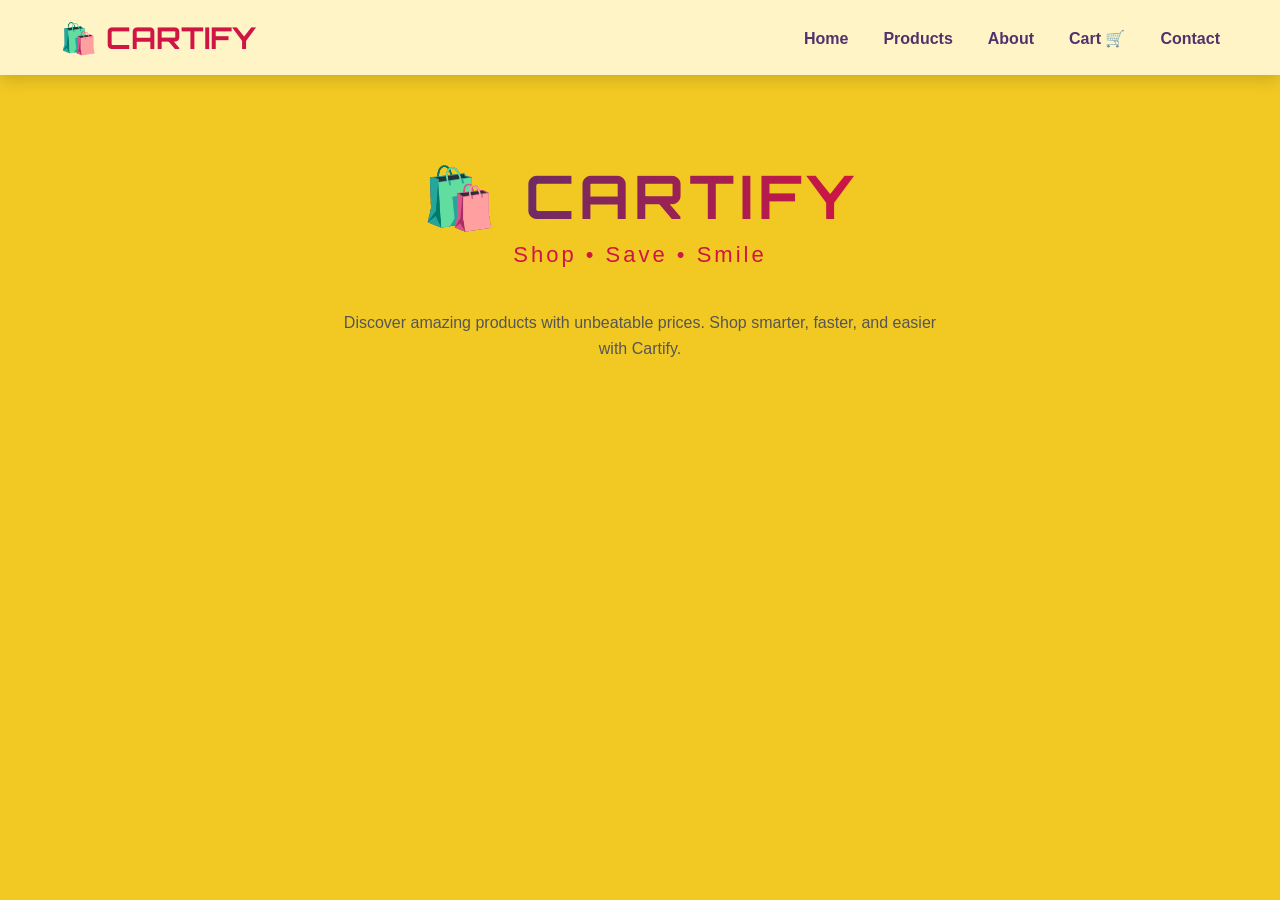
==== index.html @ 9c7405b8 "Contact Page Added" ====
<!DOCTYPE html>
<html lang="en">

<head>
    <meta charset="UTF-8">
    <meta name="viewport" content="width=device-width, initial-scale=1.0">
    <title>🛍️ CARTIFY</title>
    <link rel="stylesheet" href="styles.css">
    <link rel="preconnect" href="https://fonts.googleapis.com">
    <link rel="preconnect" href="https://fonts.gstatic.com" crossorigin>
    <link href="https://fonts.googleapis.com/css2?family=Orbitron:wght@500;700;800&display=swap" rel="stylesheet">
</head>

<body>
    <nav class="navbar">
        <div class="logo">
            🛍️ <span>CARTIFY</span>
        </div>

        <ul class="nav-links">
            <li><a href="#">Home</a></li>
            <li><a href="#">Products</a></li>
            <li><a href="#">About</a></li>
            <li><a href="#">Cart 🛒</a></li>
            <li><a href="contact.html">Contact</a></li>
        </ul>
    </nav>

    <section class="hero">

        <h1 class="hero-title">
            <span class="bag">🛍️</span>
            CARTIFY
        </h1>

        <p class="hero-subtitle">
            Shop • Save • Smile
        </p>

        <p class="hero-text">
            Discover amazing products with unbeatable prices.
            Shop smarter, faster, and easier with Cartify.
        </p>
    </section>
    <div id="main-div">
        <div id="pro-card">
        </div>
    </div>
    <script src="script.js"></script>
</body>

</html>
---- styles.css ----
body {
    font-family: "Orbitron", sans-serif;
    background-color: #F2C923;
    margin: 0;
    padding: 0;
    margin-bottom: 50px;
}
.navbar{
    position: sticky;
    top: 0;
    width: 100%;
    height: 75px;
    background: #FFF4C6;
    display: flex;
    justify-content: space-between;
    align-items: center;
    padding: 0 60px;
    box-sizing: border-box;
    box-shadow: 0 5px 15px rgba(0,0,0,.15);
    z-index: 1000;
}

.logo{
    font-family: "Orbitron", sans-serif;
    font-size: 30px;
    font-weight: 700;
    color: #51326D;
    cursor: pointer;
}

.logo span{
    color: #CF1543;
}

.nav-links{
    display: flex;
    list-style: none;
    gap: 35px;
}

.nav-links a{
    text-decoration: none;
    font-family: "Poppins", sans-serif;
    color: #51326D;
    font-size: 16px;
    font-weight: 600;
    transition: .3s;
    position: relative;
}

.nav-links a:hover{
    color: #CF1543;
}

.nav-links a::after{
    content: "";
    position: absolute;
    left: 0;
    bottom: -5px;
    width: 0%;
    height: 2px;
    background: #CF1543;
    transition: .3s;
}

.nav-links a:hover::after{
    width: 100%;
}
.hero{
    height: 45vh;
    display:flex;
    flex-direction:column;
    justify-content:center;
    align-items:center;
    text-align:center;
    animation: fadeUp 1s ease;
}

.hero-title{
    font-family:"Orbitron",sans-serif;
    font-size:60px;
    color:#51326D;
    letter-spacing:5px;
    margin:0;

    background:linear-gradient(
        90deg,
        #51326D,
        #CF1543,
        #F2C923,
        #51326D
    );
    background-size:300%;
    -webkit-background-clip:text;
    -webkit-text-fill-color:transparent;
    animation:
        gradientMove 6s linear infinite,
        titlePop 1s ease;
}

.hero-subtitle{
    font-family:"Poppins",sans-serif;
    color:#CF1543;
    font-size:22px;
    margin-top:8px;
    letter-spacing:3px;
    animation:fadeUp 1.5s ease;
}

.hero-text{
    width:600px;
    max-width:90%;
    font-family:"Poppins",sans-serif;
    color:#555;
    line-height:1.6;
    margin:20px 0 35px;
    animation:fadeUp 2s ease;
}
.bag{
    display: inline-block;
    animation: float 2.5s ease-in-out infinite;
    -webkit-text-fill-color: #CF1543;
}
@keyframes fadeUp{
    from{
        opacity:0;
        transform:translateY(50px);
    }

    to{
        opacity:1;
        transform:translateY(0);
    }
}

@keyframes float{
    0%,100%{
        transform:translateY(0);
    }

    50%{
        transform:translateY(-12px);
    }
}

@keyframes pulse{
    0%{
        transform:scale(1);
    }

    50%{
        transform:scale(1.08);
        box-shadow:0 0 25px rgba(207,21,67,.45);
    }

    100%{
        transform:scale(1);
    }
}

@keyframes gradientMove{
    from{
        background-position:0%;
    }

    to{
        background-position:300%;
    }
}

@keyframes titlePop{
    0%{
        transform:scale(.6);
        opacity:0;
    }

    100%{
        transform:scale(1);
        opacity:1;
    }
}
#pro-card {
    display: flex;
    flex-wrap: wrap;
    gap: 40px;
    justify-content: center;
}

.product-card {
    margin-top: 10px;
    width: 250px;
    height: 400px;
    border-radius: 20px;
    background-color: #FFF4C6;
    display: flex;
    flex-direction: column;
    filter: drop-shadow(0 8px 10px rgba(0,0,0,0.8));
    transition: transform 0.3s ease, box-shadow 0.3s ease;
}
.product-card:hover{
    transform: translateY(-10px);
    box-shadow: 0 15px 25px rgba(0,0,0,0.25);
}

.card-upcover {
    width: 100%;
    height: 180px;
    border-radius: 0 20px 0 60px;
    background-size: cover;
    background-position: center;
    background-repeat: no-repeat;
    display: flex;
    justify-content: center;
    align-items: center;
}

.imgBg {
    width: 160px;
    height: 120px;
    background: linear-gradient(180deg, #FFFEFA, rgb(230, 221, 179));
    border-radius: 12px;
    display: flex;
    justify-content: center;
    align-items: center;
}

.imgBg img {
    width: 100px;
    height: 100px;
    object-fit: contain;
}

.product-title {
    font-family: "Orbitron", sans-serif;
    font-size: 16px;
    font-weight: 700;
    color: #51326d;
    margin: 15px 15px 5px;
    text-transform: uppercase;
}

.product-description {
    font-family: "Poppins", sans-serif;
    font-size: 13px;
    color: #8c8c8c;
    margin: 0 15px;
    height: 80px;
    overflow-y: auto;
    overflow-x: hidden;
}

.product-description::-webkit-scrollbar {
    width: 4px;
}

.product-description::-webkit-scrollbar-thumb {
    background: rgba(0, 0, 0, .25);
    border-radius: 50px;
}

.product-description::-webkit-scrollbar-track {
    background: transparent;
}

.price-row {
    display: flex;
    justify-content: space-between;
    align-items: center;
    margin: 15px;
}

.quantity-container {
    display: flex;
    align-items: center;
    justify-content: center;
}

.qty-btn {
    border: none;
    cursor: pointer;
    font-size: 18px;
    background-color: #FFF4C6;
    color: #51326d;
}

.qty-count {
    font-size: 16px;
    font-weight: bold;
    color: #51326d;
}

.product-price {
    margin: 0;
    font-size: 16px;
    font-weight: bold;
}

.product-price {
    font-family: "Poppins", sans-serif;
    font-size: 18px;
    font-weight: 700;
    color: #51326d;
    text-align: right;
    margin: 15px;
}

.add-cart-btn {
    width: 85%;
    height: 25px;
    margin: auto 20px 20px;
    border: none;
    border-radius: 30px;
    background: #cf1543;
    color: white;
    font-size: 12px;
    font-weight: 600;
    cursor: pointer;
    transition: .3s;
}

.add-cart-btn:hover {
    background: #b01039;
    transform: scale(1.03);
}
.animate-plus{
    animation: plusPop .5s ease;
}

.animate-minus{
    animation: minusPop .5s ease;
}

@keyframes plusPop{
    0%{
        color:#51326d;
        transform:scale(1);
    }

    50%{
        color:#2ecc71;
        transform:scale(1.3);
        text-shadow:0 0 10px rgba(46,204,113,.6);
    }

    100%{
        color:#51326d;
        transform:scale(1);
    }
}

@keyframes minusPop{
    0%{
        color:#51326d;
        transform:scale(1);
    }

    50%{
        color:#ff3b30;
        transform:scale(1.3);
        text-shadow:0 0 10px rgba(255,59,48,.6);
    }

    100%{
        color:#51326d;
        transform:scale(1);
    }
}
@media (max-width: 768px){

    .navbar{
        flex-direction: column;
        height: auto;
        padding: 15px 20px;
        gap: 15px;
    }

    .logo{
        font-size: 26px;
    }

    .nav-links{
        display: flex;
        flex-wrap: wrap;
        justify-content: center;
        gap: 18px;
        padding: 0;
        margin: 0;
    }

    .nav-links li{
        list-style: none;
    }

    .nav-links a{
        font-size: 15px;
    }
}
 /* conatact page css */
.contact{
    max-width: 700px;
    margin: 80px auto;
    padding: 30px;
    text-align: center;
}

.contact-title{
    font-family: "Orbitron", sans-serif;
    font-size: 32px;
    color: #51326D;
    margin-bottom: 10px;
}

.contact-subtitle{
    font-family: "Poppins", sans-serif;
    color: #666;
    margin-bottom: 35px;
}

.contact-form{
    display: flex;
    flex-direction: column;
    gap: 18px;
}

.contact-form input,
.contact-form textarea{
    padding: 15px;
    border: none;
    border-radius: 10px;
    font-size: 15px;
    font-family: "Poppins", sans-serif;
    outline: none;
    background: #FFF4C6;
}

.contact-form textarea{
    resize: vertical;
}

.contact-form button{
    background: #CF1543;
    color: white;
    border: none;
    padding: 15px;
    border-radius: 30px;
    font-size: 16px;
    font-weight: 600;
    cursor: pointer;
    transition: .3s;
}

.contact-form button:hover{
    background: #b01039;
    transform: scale(1.03);
}
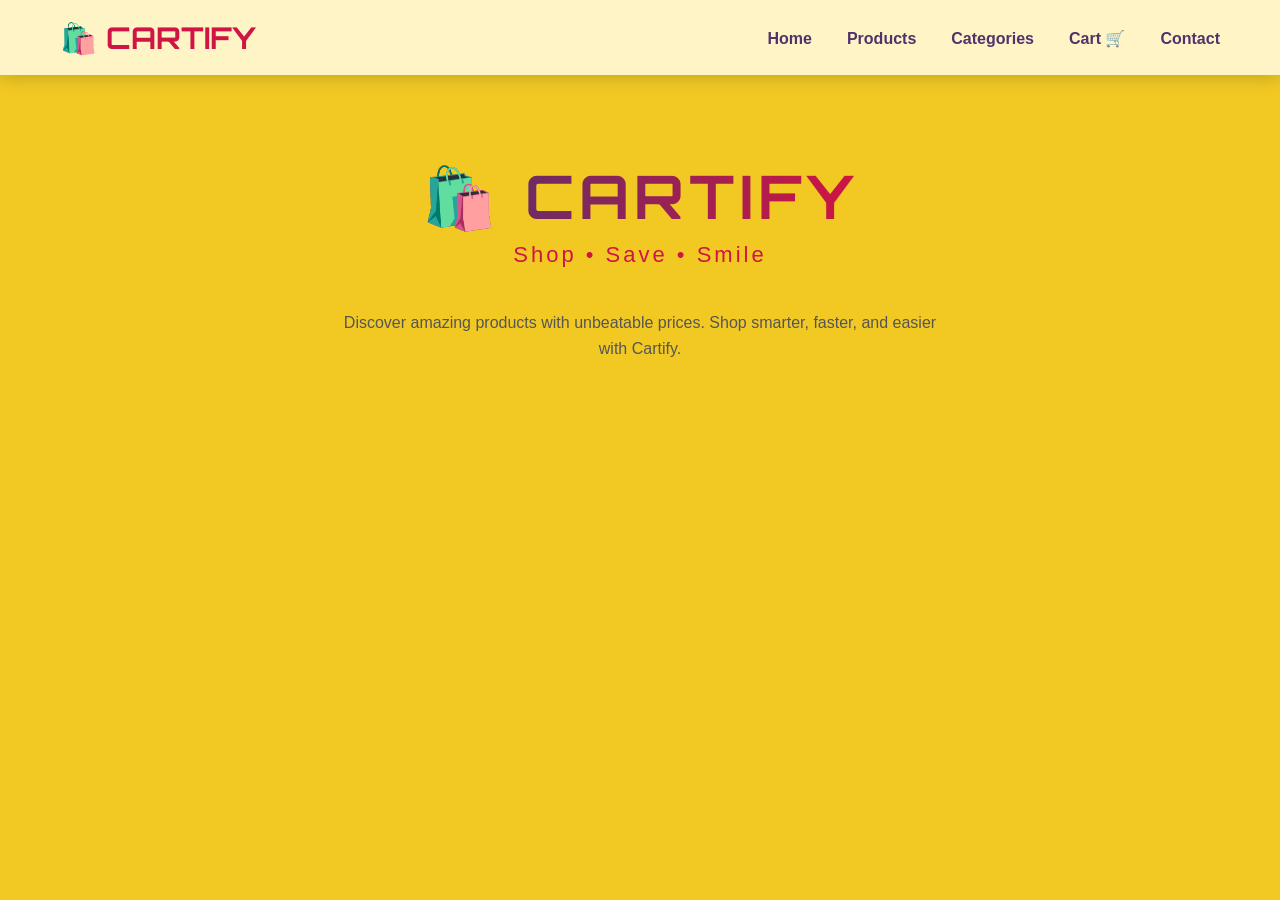
==== commit cb3dd67c: "Merge pull request #7 from arifaslam2002/dev update catgories in html" ====
--- a/index.html
+++ b/index.html
@@ -18,9 +18,9 @@
         </div>
 
         <ul class="nav-links">
-            <li><a href="#">Home</a></li>
+            <li><a href="home.html">Home</a></li>
             <li><a href="#">Products</a></li>
-            <li><a href="#">About</a></li>
+            <li><a href="#">Categories</a></li>
             <li><a href="#">Cart 🛒</a></li>
             <li><a href="contact.html">Contact</a></li>
         </ul>
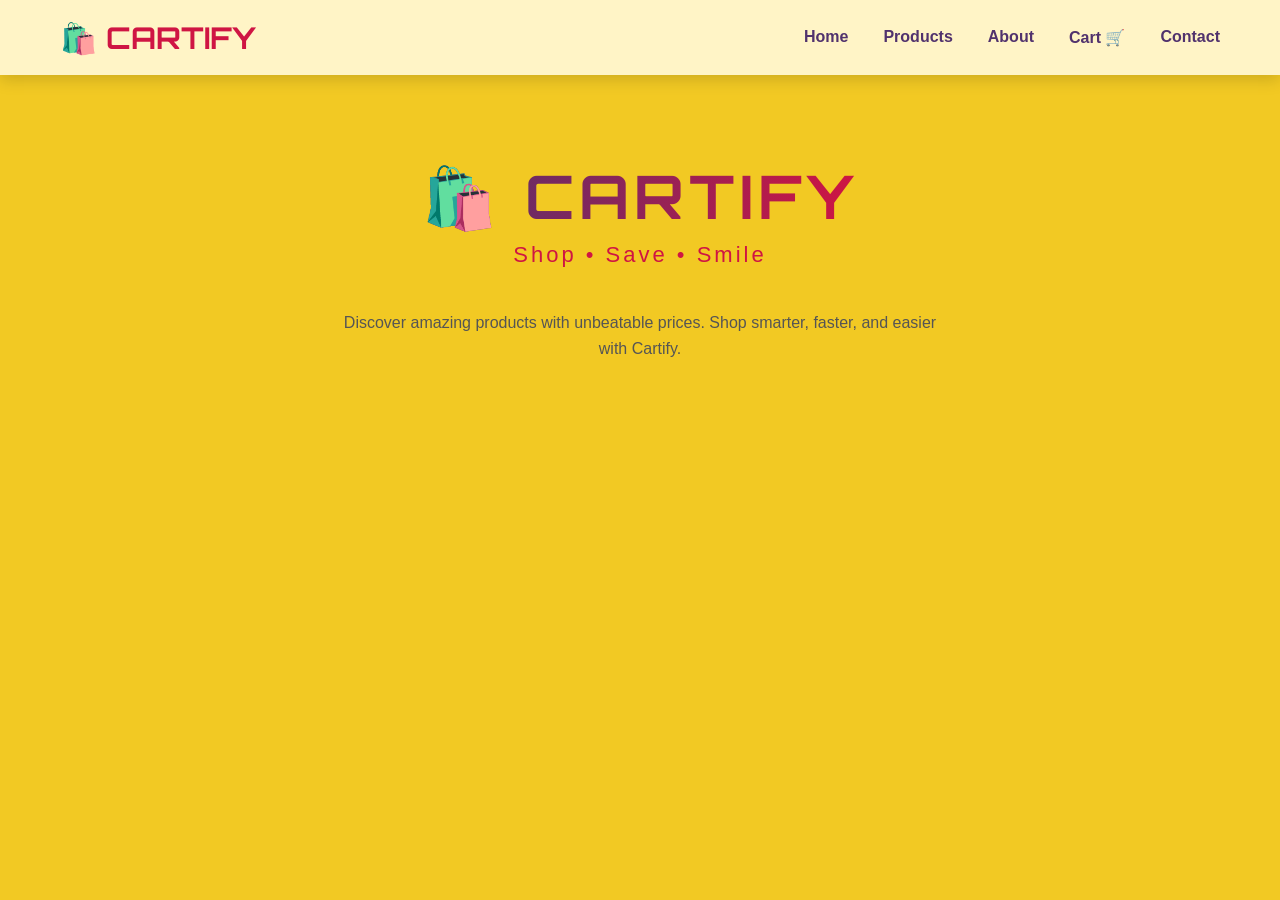
==== commit 84106244: "about added" ====
--- a/index.html
+++ b/index.html
@@ -1,52 +1,52 @@
 <!DOCTYPE html>
 <html lang="en">
-
 <head>
     <meta charset="UTF-8">
     <meta name="viewport" content="width=device-width, initial-scale=1.0">
     <title>🛍️ CARTIFY</title>
     <link rel="stylesheet" href="styles.css">
-    <link rel="preconnect" href="https://fonts.googleapis.com">
-    <link rel="preconnect" href="https://fonts.gstatic.com" crossorigin>
-    <link href="https://fonts.googleapis.com/css2?family=Orbitron:wght@500;700;800&display=swap" rel="stylesheet">
+<link rel="preconnect" href="https://fonts.googleapis.com">
+<link rel="preconnect" href="https://fonts.gstatic.com" crossorigin>
+<link href="https://fonts.googleapis.com/css2?family=Orbitron:wght@500;700;800&display=swap" rel="stylesheet">
 </head>
+<body>
+<nav class="navbar">
+    <div class="logo">
+        🛍️ <span>CARTIFY</span>
+    </div>
 
-<body>
-    <nav class="navbar">
-        <div class="logo">
-            🛍️ <span>CARTIFY</span>
-        </div>
+    <ul class="nav-links">
+        <li><a href="#">Home</a></li>
+        <li><a href="#">Products</a></li>
+        <li><a href="about.html">About</a></li>
+        <li><a href="#">Cart 🛒</a></li>
+        <li><a href="#">Contact</a></li>
+    </ul>
+</nav>
 
-        <ul class="nav-links">
-            <li><a href="home.html">Home</a></li>
-            <li><a href="#">Products</a></li>
-            <li><a href="#">Categories</a></li>
-            <li><a href="#">Cart 🛒</a></li>
-            <li><a href="contact.html">Contact</a></li>
-        </ul>
-    </nav>
+<section class="hero">
 
-    <section class="hero">
+    <h1 class="hero-title">
+        <span class="bag">🛍️</span>
+        CARTIFY
+    </h1>
 
-        <h1 class="hero-title">
-            <span class="bag">🛍️</span>
-            CARTIFY
-        </h1>
+    <p class="hero-subtitle">
+        Shop • Save • Smile
+    </p>
 
-        <p class="hero-subtitle">
-            Shop • Save • Smile
-        </p>
-
-        <p class="hero-text">
-            Discover amazing products with unbeatable prices.
-            Shop smarter, faster, and easier with Cartify.
-        </p>
-    </section>
+    <p class="hero-text">
+        Discover amazing products with unbeatable prices.
+        Shop smarter, faster, and easier with Cartify.
+    </p>
+</section>
     <div id="main-div">
         <div id="pro-card">
         </div>
+
     </div>
+
+
     <script src="script.js"></script>
 </body>
-
 </html>
--- a/styles.css
+++ b/styles.css
@@ -90,9 +90,11 @@
         #F2C923,
         #51326D
     );
+
     background-size:300%;
     -webkit-background-clip:text;
     -webkit-text-fill-color:transparent;
+
     animation:
         gradientMove 6s linear infinite,
         titlePop 1s ease;
@@ -205,7 +207,6 @@
 .card-upcover {
     width: 100%;
     height: 180px;
-    border-radius: 0 20px 0 60px;
     background-size: cover;
     background-position: center;
     background-repeat: no-repeat;
@@ -395,61 +396,137 @@
         font-size: 15px;
     }
 }
- /* conatact page css */
-.contact{
-    max-width: 700px;
-    margin: 80px auto;
+
+#about{
+    background-color: #F2C923;
+    padding: 50px;
+    margin-top: 20px;
+     animation:fadeUp 3s ease;
+}
+.card {
+  display: flex;
+ flex-wrap: wrap;
+  gap: 30px;
+   justify-content: center;
+     margin: 60px;
+  border-radius: 40px;
+   text-align: center;
+}
+ul{
+  list-style: none;
+  font-family: "Poppins", sans-serif;
+ 
+}
+.head{
+      background:linear-gradient(
+        90deg,
+        #8756b2,
+        #d14e6d,
+        #987e14,
+        #8246b6
+    );
+
+    background-size:300%;
+    -webkit-background-clip:text;
+    -webkit-text-fill-color:transparent;
+      animation:
+        gradientMove 5s linear infinite,
+        titlePop 2s ease
+}
+h2{
+ font-family: "Orbitron", sans-serif;
+ color: #51326D;
+
+}
+.about-text{
+    font-family: "Orbitron", sans-serif;
+}
+.cards{
+   width: 290px;
+   box-shadow: 0px 1px 5px rgb(65, 62, 62);
+   padding: 20px;
+   border-radius: 20px 0px;
+   border: none;
+   transition: .4s ease;
+
+}
+.mission{
+    text-align: center;
+    margin: 30px;
+}
+.thanks{
+    text-align: center;
+    margin: 30px;
+    padding: 20px;
+        background:linear-gradient(
+        90deg,
+        #8756b2,
+        #c33a5a,
+        #b3951d,
+        #b595d1
+    );
+
+    background-size:300%;
+    -webkit-background-clip:text;
+    -webkit-text-fill-color:transparent;
+      animation:
+        gradientMove 8s linear infinite,
+        titlePop 2s ease
+}
+.cards:hover{
+    box-shadow: 0px 5px 6px black;
+    transform:scale(1.05);
+  color: #51326D;
+}
+.list:hover{
+    color: #51326d;
+}
+.cards p{
+    font-family:  "Poppins", sans-serif;
+}
+.list{
+     font-family: "Poppins", sans-serif;
+      padding: 20px;
+}
+.img{
+    justify-content: center;
+    display: flex;
+    text-align: center;
+    transition: .4s all;
+    gap: 50px;
+}
+img{
+    border-radius: 20px;
+    transition: .3s ease;
+    box-shadow: 0px 3px 10px;
+    
+}
+img:hover{
+   transform: translateY(-20px);
+   
+}
+.cards p{
+    text-align: justify;
+}
+.about-features{
+    display: flex;
+    justify-content:space-around;
+    flex-wrap: wrap;
+    gap: 20px;
+    align-items: center;
     padding: 30px;
-    text-align: center;
-}
-
-.contact-title{
-    font-family: "Orbitron", sans-serif;
-    font-size: 32px;
+    font-family: Arial, Helvetica, sans-serif;
+}
+.feature{
+    padding: 10px;
+    background: linear-gradient(transparent, rgba(244, 153, 26, 0.249), rgba(168, 132, 2, 0));
+   border-radius: 0px 20px;
+  transition: .4s ease all;
+}
+.feature h3{
+    color: #8246b6;
+}
+.feature:hover{
     color: #51326D;
-    margin-bottom: 10px;
-}
-
-.contact-subtitle{
-    font-family: "Poppins", sans-serif;
-    color: #666;
-    margin-bottom: 35px;
-}
-
-.contact-form{
-    display: flex;
-    flex-direction: column;
-    gap: 18px;
-}
-
-.contact-form input,
-.contact-form textarea{
-    padding: 15px;
-    border: none;
-    border-radius: 10px;
-    font-size: 15px;
-    font-family: "Poppins", sans-serif;
-    outline: none;
-    background: #FFF4C6;
-}
-
-.contact-form textarea{
-    resize: vertical;
-}
-
-.contact-form button{
-    background: #CF1543;
-    color: white;
-    border: none;
-    padding: 15px;
-    border-radius: 30px;
-    font-size: 16px;
-    font-weight: 600;
-    cursor: pointer;
-    transition: .3s;
-}
-
-.contact-form button:hover{
-    background: #b01039;
-    transform: scale(1.03);
+    transform: translateX(20px);
 }
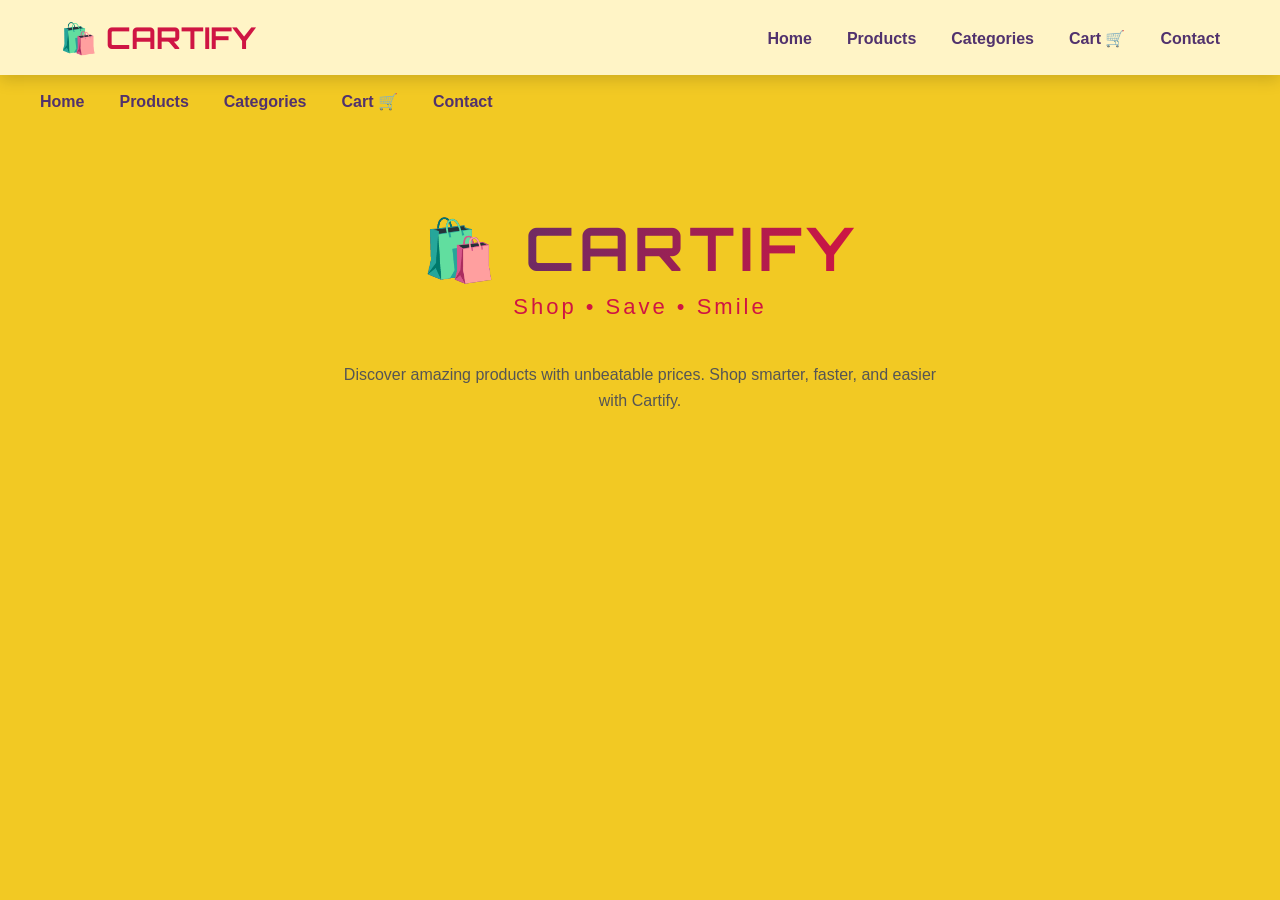
==== commit 61eca9d4: "Merge pull request #8 from Ardra66/dev Added Cartify home page" ====
--- a/index.html
+++ b/index.html
@@ -1,24 +1,35 @@
 <!DOCTYPE html>
 <html lang="en">
+
 <head>
     <meta charset="UTF-8">
     <meta name="viewport" content="width=device-width, initial-scale=1.0">
     <title>🛍️ CARTIFY</title>
     <link rel="stylesheet" href="styles.css">
-<link rel="preconnect" href="https://fonts.googleapis.com">
-<link rel="preconnect" href="https://fonts.gstatic.com" crossorigin>
-<link href="https://fonts.googleapis.com/css2?family=Orbitron:wght@500;700;800&display=swap" rel="stylesheet">
+    <link rel="preconnect" href="https://fonts.googleapis.com">
+    <link rel="preconnect" href="https://fonts.gstatic.com" crossorigin>
+    <link href="https://fonts.googleapis.com/css2?family=Orbitron:wght@500;700;800&display=swap" rel="stylesheet">
 </head>
+
 <body>
-<nav class="navbar">
-    <div class="logo">
-        🛍️ <span>CARTIFY</span>
-    </div>
+    <nav class="navbar">
+        <div class="logo">
+            🛍️ <span>CARTIFY</span>
+        </div>
+
+        <ul class="nav-links">
+            <li><a href="home.html">Home</a></li>
+            <li><a href="#">Products</a></li>
+            <li><a href="#">Categories</a></li>
+            <li><a href="#">Cart 🛒</a></li>
+            <li><a href="contact.html">Contact</a></li>
+        </ul>
+    </nav>
 
     <ul class="nav-links">
-        <li><a href="#">Home</a></li>
+        <li><a href="home.html">Home</a></li>
         <li><a href="#">Products</a></li>
-        <li><a href="about.html">About</a></li>
+        <li><a href="#">Categories</a></li>
         <li><a href="#">Cart 🛒</a></li>
         <li><a href="#">Contact</a></li>
     </ul>
@@ -43,10 +54,8 @@
     <div id="main-div">
         <div id="pro-card">
         </div>
-
     </div>
-
-
     <script src="script.js"></script>
 </body>
+
 </html>
--- a/styles.css
+++ b/styles.css
@@ -90,11 +90,9 @@
         #F2C923,
         #51326D
     );
-
     background-size:300%;
     -webkit-background-clip:text;
     -webkit-text-fill-color:transparent;
-
     animation:
         gradientMove 6s linear infinite,
         titlePop 1s ease;
@@ -207,6 +205,7 @@
 .card-upcover {
     width: 100%;
     height: 180px;
+    border-radius: 0 20px 0 60px;
     background-size: cover;
     background-position: center;
     background-repeat: no-repeat;
@@ -397,136 +396,510 @@
     }
 }
 
-#about{
-    background-color: #F2C923;
-    padding: 50px;
-    margin-top: 20px;
-     animation:fadeUp 3s ease;
-}
-.card {
-  display: flex;
- flex-wrap: wrap;
-  gap: 30px;
-   justify-content: center;
-     margin: 60px;
-  border-radius: 40px;
-   text-align: center;
-}
-ul{
-  list-style: none;
-  font-family: "Poppins", sans-serif;
- 
-}
-.head{
-      background:linear-gradient(
-        90deg,
-        #8756b2,
-        #d14e6d,
-        #987e14,
-        #8246b6
-    );
-
+
+
+
+.home-hero{
+    min-height:85vh;
+    display:flex;
+    justify-content:space-between;
+    align-items:center;
+    padding:60px 8%;
+    background:linear-gradient(135deg,#F2C923,#FFF4C6);
+    gap:50px;
+}
+
+.hero-content{
+    flex:1;
+}
+
+.hero-image{
+    flex:1;
+    display:flex;
+    justify-content:center;
+}
+
+.hero-image img{
+    width:100%;
+    max-width:500px;
+    animation:float 3s ease-in-out infinite;
+}
+
+@keyframes float{
+    0%,100%{
+        transform:translateY(0);
+    }
+
+    50%{
+        transform:translateY(-15px);
+    }
+}
+
+@media(max-width:768px){
+
+.home-hero{
+    flex-direction:column;
+    text-align:center;
+}
+
+.hero-image img{
+    max-width:300px;
+}
+
+}
+
+
+
+.home-hero{
+    min-height:85vh;
+    display:flex;
+    justify-content:center;
+    align-items:center;
+    text-align:center;
+    padding:60px 20px;
+    background:linear-gradient(135deg,#F2C923,#FFF4C6);
+}
+
+.hero-content{
+    max-width:800px;
+}
+
+.hero-content h1{
+    font-family:"Orbitron",sans-serif;
+    font-size:65px;
+    color:#51326D;
+    margin-bottom:20px;
+    line-height:1.2;
+}
+
+.hero-content h1 span{
+    color:#CF1543;
+}
+
+.hero-content p{
+    font-family:"Poppins",sans-serif;
+    font-size:20px;
+    color:#555;
+    max-width:650px;
+    margin:auto;
+    line-height:1.7;
+}
+
+.hero-buttons{
+    margin-top:40px;
+    display:flex;
+    justify-content:center;
+    gap:20px;
+    flex-wrap:wrap;
+}
+
+.shop-btn,
+.learn-btn,
+.offer-btn{
+    text-decoration:none;
+    padding:15px 35px;
+    border-radius:40px;
+    font-family:"Poppins",sans-serif;
+    font-weight:600;
+    transition:.3s;
+}
+
+.shop-btn{
+    background:#CF1543;
+    color:white;
+}
+
+.shop-btn:hover{
+    background:#b0123a;
+    transform:translateY(-5px);
+}
+
+.learn-btn{
+    border:2px solid #51326D;
+    color:#51326D;
+}
+
+.learn-btn:hover{
+    background:#51326D;
+    color:white;
+}
+
+
+.home-categories{
+    padding:80px 8%;
+}
+
+.home-categories h2{
+    text-align:center;
+    font-size:40px;
+    color:#51326D;
+    margin-bottom:50px;
+}
+
+.category-container{
+    display:grid;
+    grid-template-columns:repeat(auto-fit,minmax(180px,1fr));
+    gap:30px;
+}
+
+.category-card{
+    background:#FFF4C6;
+    padding:40px 20px;
+    border-radius:20px;
+    text-align:center;
+    font-size:45px;
+    transition:.3s;
+    box-shadow:0 10px 20px rgba(0,0,0,.15);
+}
+
+.category-card h3{
+    margin-top:20px;
+    color:#51326D;
+    font-size:18px;
+}
+
+.category-card:hover{
+    transform:translateY(-10px);
+}
+
+
+
+.why-cartify{
+    padding:80px 8%;
+    background:#FFF4C6;
+}
+
+.why-cartify h2{
+    text-align:center;
+    color:#51326D;
+    font-size:40px;
+    margin-bottom:50px;
+}
+
+.why-container{
+    display:grid;
+    grid-template-columns:repeat(auto-fit,minmax(220px,1fr));
+    gap:30px;
+}
+
+.why-card{
+    background:white;
+    padding:30px;
+    border-radius:20px;
+    text-align:center;
+    transition:.3s;
+}
+
+.why-card:hover{
+    transform:translateY(-10px);
+}
+
+.why-card h3{
+    color:#CF1543;
+    margin:20px 0 10px;
+}
+
+.why-card p{
+    color:#666;
+}
+
+
+
+.offer-banner{
+    padding:90px 20px;
+    text-align:center;
+    background:linear-gradient(135deg,#CF1543,#51326D);
+    color:white;
+}
+
+.offer-banner h1{
+    font-size:55px;
+    margin:0;
+}
+
+.offer-banner h2{
+    color:#F2C923;
+    margin:15px 0;
+}
+
+.offer-banner p{
+    margin-bottom:30px;
+}
+
+.offer-btn{
+    background:#F2C923;
+    color:#51326D;
+}
+
+.offer-btn:hover{
+    background:#ffe77a;
+}
+
+
+
+.features{
+    padding:80px 8%;
+}
+
+.features h2{
+    text-align:center;
+    color:#51326D;
+    margin-bottom:50px;
+    font-size:40px;
+}
+
+.feature-grid{
+    display:grid;
+    grid-template-columns:repeat(auto-fit,minmax(220px,1fr));
+    gap:30px;
+}
+
+.feature-card{
+    background:#FFF4C6;
+    padding:35px;
+    border-radius:20px;
+    text-align:center;
+    font-size:45px;
+    transition:.3s;
+}
+
+.feature-card:hover{
+    transform:scale(1.05);
+}
+
+.feature-card h3{
+    font-size:18px;
+    color:#51326D;
+    margin-top:20px;
+}
+
+
+.reviews{
+    background:#FFF4C6;
+    padding:80px 8%;
+}
+
+.reviews h2{
+    text-align:center;
+    color:#51326D;
+    margin-bottom:50px;
+    font-size:40px;
+}
+
+.review-container{
+    display:grid;
+    grid-template-columns:repeat(auto-fit,minmax(260px,1fr));
+    gap:30px;
+}
+
+.review-card{
+    background:white;
+    padding:30px;
+    border-radius:20px;
+    text-align:center;
+    box-shadow:0 10px 20px rgba(0,0,0,.15);
+    transition:.3s;
+}
+
+.review-card:hover{
+    transform:translateY(-10px);
+}
+
+.review-card p{
+    color:#666;
+    margin:20px 0;
+}
+
+.review-card h4{
+    color:#CF1543;
+}
+
+
+
+.newsletter{
+    padding:80px 20px;
+    text-align:center;
+}
+
+.newsletter h2{
+    color:#51326D;
+    font-size:40px;
+}
+
+.newsletter p{
+    color:#666;
+    margin-bottom:30px;
+}
+
+.newsletter input{
+    width:320px;
+    max-width:90%;
+    padding:15px;
+    border:none;
+    border-radius:30px;
+    outline:none;
+    font-size:16px;
+}
+
+.newsletter button{
+    margin-top:20px;
+    padding:14px 35px;
+    border:none;
+    border-radius:30px;
+    background:#CF1543;
+    color:white;
+    cursor:pointer;
+    transition:.3s;
+}
+
+.newsletter button:hover{
+    background:#b0123a;
+}
+
+
+.footer{
+    background:#51326D;
+    color:white;
+    text-align:center;
+    padding:40px 20px;
+}
+
+.footer h2{
+    color:#F2C923;
+    margin-bottom:15px;
+}
+
+.footer p{
+    margin:8px 0;
+}
+
+
+@media(max-width:768px){
+
+.hero-content h1{
+    font-size:42px;
+}
+
+.hero-content p{
+    font-size:17px;
+}
+
+.hero-buttons{
+    flex-direction:column;
+    align-items:center;
+}
+
+.offer-banner h1{
+    font-size:38px;
+}
+
+.offer-banner h2{
+    font-size:28px;
+}
+
+.home-categories h2,
+.why-cartify h2,
+.features h2,
+.reviews h2,
+.newsletter h2{
+    font-size:30px;
+}
+
+}
+
+.hero-heading span{
+    display:block;
+    font-family:"Orbitron",sans-serif;
+    font-size:72px;
+    font-weight:800;
+    background:linear-gradient(90deg,#51326D,#CF1543,#51326D);
     background-size:300%;
     -webkit-background-clip:text;
     -webkit-text-fill-color:transparent;
-      animation:
-        gradientMove 5s linear infinite,
-        titlePop 2s ease
-}
-h2{
- font-family: "Orbitron", sans-serif;
- color: #51326D;
-
-}
-.about-text{
+    animation:
+        textReveal 1s ease forwards,
+        gradientMove 5s linear infinite;
+}
+
+.line2{
+    animation:
+        textReveal 1s ease .5s forwards,
+        gradientMove 5s linear infinite;
+}
+
+@keyframes textReveal{
+    from{
+        opacity:0;
+        transform:translateY(60px) scale(.9);
+    }
+    to{
+        opacity:1;
+        transform:translateY(0) scale(1);
+    }
+}
+
+@keyframes gradientMove{
+    from{
+        background-position:0%;
+    }
+    to{
+        background-position:300%;
+    }
+ /* conatact page css */
+.contact{
+    max-width: 700px;
+    margin: 80px auto;
+    padding: 30px;
+    text-align: center;
+}
+
+.contact-title{
     font-family: "Orbitron", sans-serif;
-}
-.cards{
-   width: 290px;
-   box-shadow: 0px 1px 5px rgb(65, 62, 62);
-   padding: 20px;
-   border-radius: 20px 0px;
-   border: none;
-   transition: .4s ease;
-
-}
-.mission{
-    text-align: center;
-    margin: 30px;
-}
-.thanks{
-    text-align: center;
-    margin: 30px;
-    padding: 20px;
-        background:linear-gradient(
-        90deg,
-        #8756b2,
-        #c33a5a,
-        #b3951d,
-        #b595d1
-    );
-
-    background-size:300%;
-    -webkit-background-clip:text;
-    -webkit-text-fill-color:transparent;
-      animation:
-        gradientMove 8s linear infinite,
-        titlePop 2s ease
-}
-.cards:hover{
-    box-shadow: 0px 5px 6px black;
-    transform:scale(1.05);
-  color: #51326D;
-}
-.list:hover{
-    color: #51326d;
-}
-.cards p{
-    font-family:  "Poppins", sans-serif;
-}
-.list{
-     font-family: "Poppins", sans-serif;
-      padding: 20px;
-}
-.img{
-    justify-content: center;
+    font-size: 32px;
+    color: #51326D;
+    margin-bottom: 10px;
+}
+
+.contact-subtitle{
+    font-family: "Poppins", sans-serif;
+    color: #666;
+    margin-bottom: 35px;
+}
+
+.contact-form{
     display: flex;
-    text-align: center;
-    transition: .4s all;
-    gap: 50px;
-}
-img{
-    border-radius: 20px;
-    transition: .3s ease;
-    box-shadow: 0px 3px 10px;
-    
-}
-img:hover{
-   transform: translateY(-20px);
-   
-}
-.cards p{
-    text-align: justify;
-}
-.about-features{
-    display: flex;
-    justify-content:space-around;
-    flex-wrap: wrap;
-    gap: 20px;
-    align-items: center;
-    padding: 30px;
-    font-family: Arial, Helvetica, sans-serif;
-}
-.feature{
-    padding: 10px;
-    background: linear-gradient(transparent, rgba(244, 153, 26, 0.249), rgba(168, 132, 2, 0));
-   border-radius: 0px 20px;
-  transition: .4s ease all;
-}
-.feature h3{
-    color: #8246b6;
-}
-.feature:hover{
-    color: #51326D;
-    transform: translateX(20px);
+    flex-direction: column;
+    gap: 18px;
+}
+
+.contact-form input,
+.contact-form textarea{
+    padding: 15px;
+    border: none;
+    border-radius: 10px;
+    font-size: 15px;
+    font-family: "Poppins", sans-serif;
+    outline: none;
+    background: #FFF4C6;
+}
+
+.contact-form textarea{
+    resize: vertical;
+}
+
+.contact-form button{
+    background: #CF1543;
+    color: white;
+    border: none;
+    padding: 15px;
+    border-radius: 30px;
+    font-size: 16px;
+    font-weight: 600;
+    cursor: pointer;
+    transition: .3s;
+}
+
+.contact-form button:hover{
+    background: #b01039;
+    transform: scale(1.03);
 }
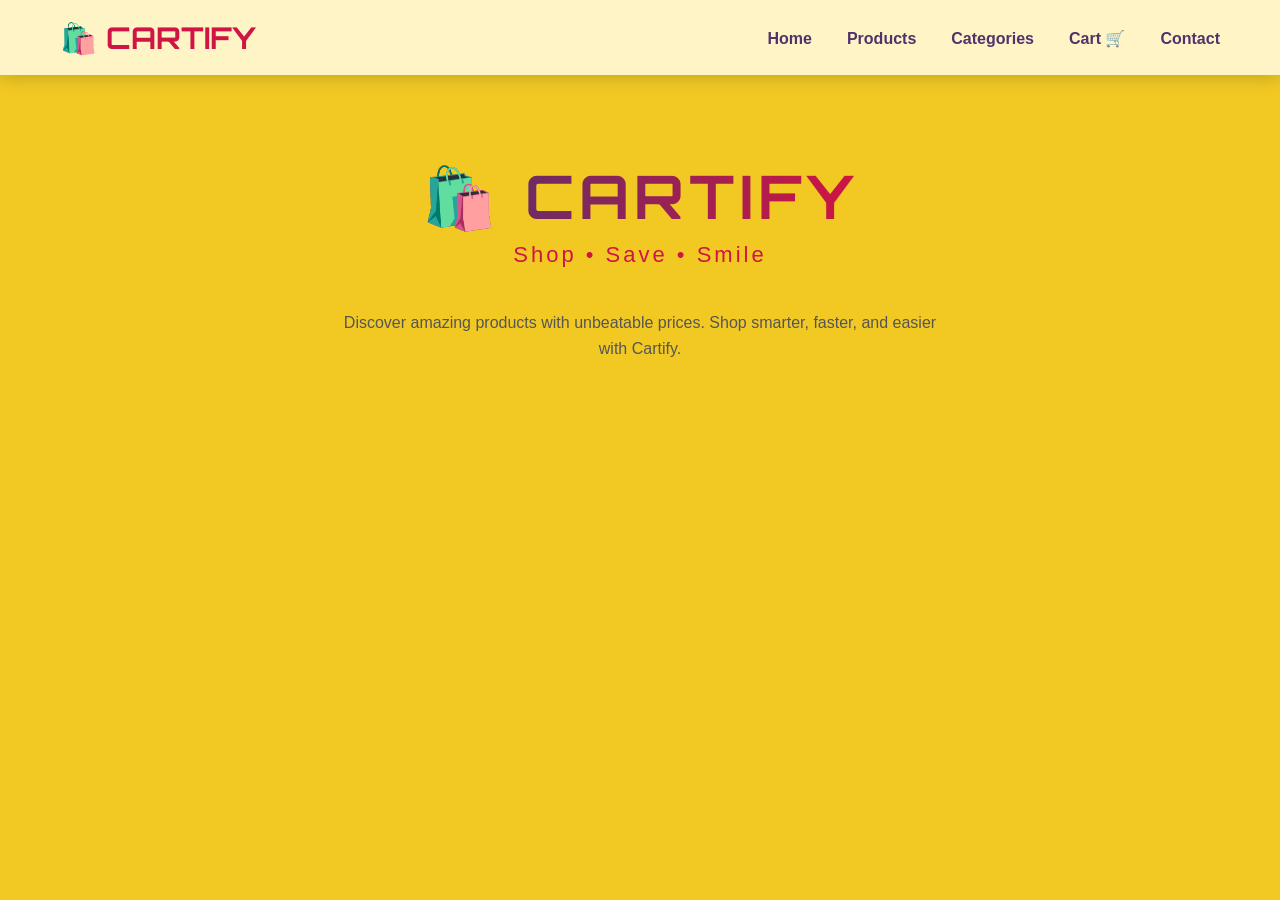
==== commit ee1b7ae2: "Merge pull request #9 from arifaslam2002/main modification" ====
--- a/index.html
+++ b/index.html
@@ -25,14 +25,6 @@
             <li><a href="contact.html">Contact</a></li>
         </ul>
     </nav>
-
-    <ul class="nav-links">
-        <li><a href="home.html">Home</a></li>
-        <li><a href="#">Products</a></li>
-        <li><a href="#">Categories</a></li>
-        <li><a href="#">Cart 🛒</a></li>
-        <li><a href="#">Contact</a></li>
-    </ul>
 </nav>
 
 <section class="hero">
@@ -58,4 +50,4 @@
     <script src="script.js"></script>
 </body>
 
-</html>+</html>
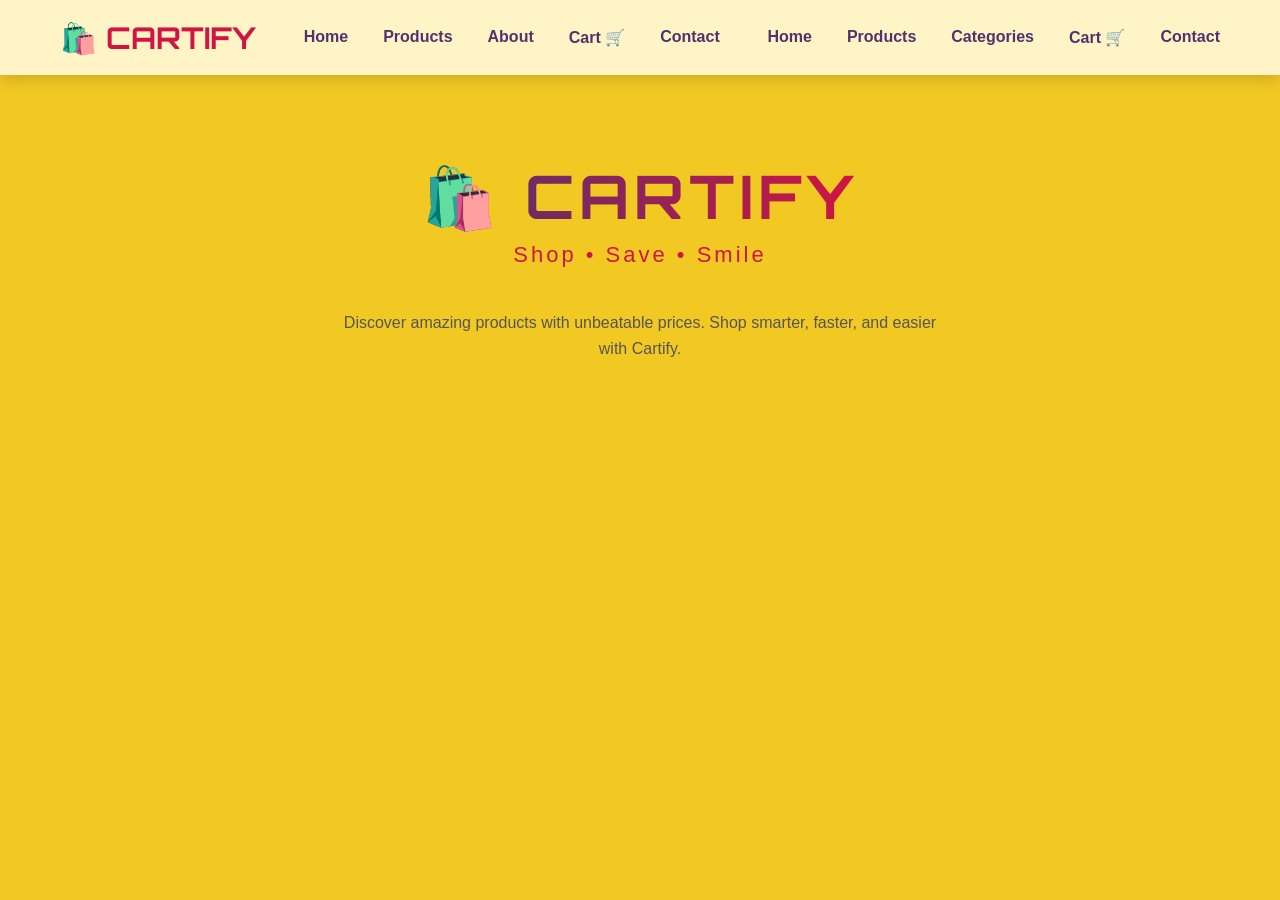
==== commit 0dd6c9a0: "Merge pull request #10 from pranavpdevelops/dev about added" ====
--- a/index.html
+++ b/index.html
@@ -17,6 +17,13 @@
             🛍️ <span>CARTIFY</span>
         </div>
 
+    <ul class="nav-links">
+        <li><a href="#">Home</a></li>
+        <li><a href="#">Products</a></li>
+        <li><a href="about.html">About</a></li>
+        <li><a href="#">Cart 🛒</a></li>
+        <li><a href="#">Contact</a></li>
+    </ul>
         <ul class="nav-links">
             <li><a href="home.html">Home</a></li>
             <li><a href="#">Products</a></li>
@@ -46,7 +53,10 @@
     <div id="main-div">
         <div id="pro-card">
         </div>
+
     </div>
+
+
     <script src="script.js"></script>
 </body>
 
--- a/styles.css
+++ b/styles.css
@@ -396,6 +396,138 @@
     }
 }
 
+#about{
+    background-color: #F2C923;
+    padding: 50px;
+    margin-top: 20px;
+     animation:fadeUp 3s ease;
+}
+.card {
+  display: flex;
+ flex-wrap: wrap;
+  gap: 30px;
+   justify-content: center;
+     margin: 60px;
+  border-radius: 40px;
+   text-align: center;
+}
+ul{
+  list-style: none;
+  font-family: "Poppins", sans-serif;
+ 
+}
+.head{
+      background:linear-gradient(
+        90deg,
+        #8756b2,
+        #d14e6d,
+        #987e14,
+        #8246b6
+    );
+
+    background-size:300%;
+    -webkit-background-clip:text;
+    -webkit-text-fill-color:transparent;
+      animation:
+        gradientMove 5s linear infinite,
+        titlePop 2s ease
+}
+h2{
+ font-family: "Orbitron", sans-serif;
+ color: #51326D;
+
+}
+.about-text{
+    font-family: "Orbitron", sans-serif;
+}
+.cards{
+   width: 290px;
+   box-shadow: 0px 1px 5px rgb(65, 62, 62);
+   padding: 20px;
+   border-radius: 20px 0px;
+   border: none;
+   transition: .4s ease;
+
+}
+.mission{
+    text-align: center;
+    margin: 30px;
+}
+.thanks{
+    text-align: center;
+    margin: 30px;
+    padding: 20px;
+        background:linear-gradient(
+        90deg,
+        #8756b2,
+        #c33a5a,
+        #b3951d,
+        #b595d1
+    );
+
+    background-size:300%;
+    -webkit-background-clip:text;
+    -webkit-text-fill-color:transparent;
+      animation:
+        gradientMove 8s linear infinite,
+        titlePop 2s ease
+}
+.cards:hover{
+    box-shadow: 0px 5px 6px black;
+    transform:scale(1.05);
+  color: #51326D;
+}
+.list:hover{
+    color: #51326d;
+}
+.cards p{
+    font-family:  "Poppins", sans-serif;
+}
+.list{
+     font-family: "Poppins", sans-serif;
+      padding: 20px;
+}
+.img{
+    justify-content: center;
+    display: flex;
+    text-align: center;
+    transition: .4s all;
+    gap: 50px;
+}
+img{
+    border-radius: 20px;
+    transition: .3s ease;
+    box-shadow: 0px 3px 10px;
+    
+}
+img:hover{
+   transform: translateY(-20px);
+   
+}
+.cards p{
+    text-align: justify;
+}
+.about-features{
+    display: flex;
+    justify-content:space-around;
+    flex-wrap: wrap;
+    gap: 20px;
+    align-items: center;
+    padding: 30px;
+    font-family: Arial, Helvetica, sans-serif;
+}
+.feature{
+    padding: 10px;
+    background: linear-gradient(transparent, rgba(244, 153, 26, 0.249), rgba(168, 132, 2, 0));
+   border-radius: 0px 20px;
+  transition: .4s ease all;
+}
+.feature h3{
+    color: #8246b6;
+}
+.feature:hover{
+    color: #51326D;
+    transform: translateX(20px);
 
 
 
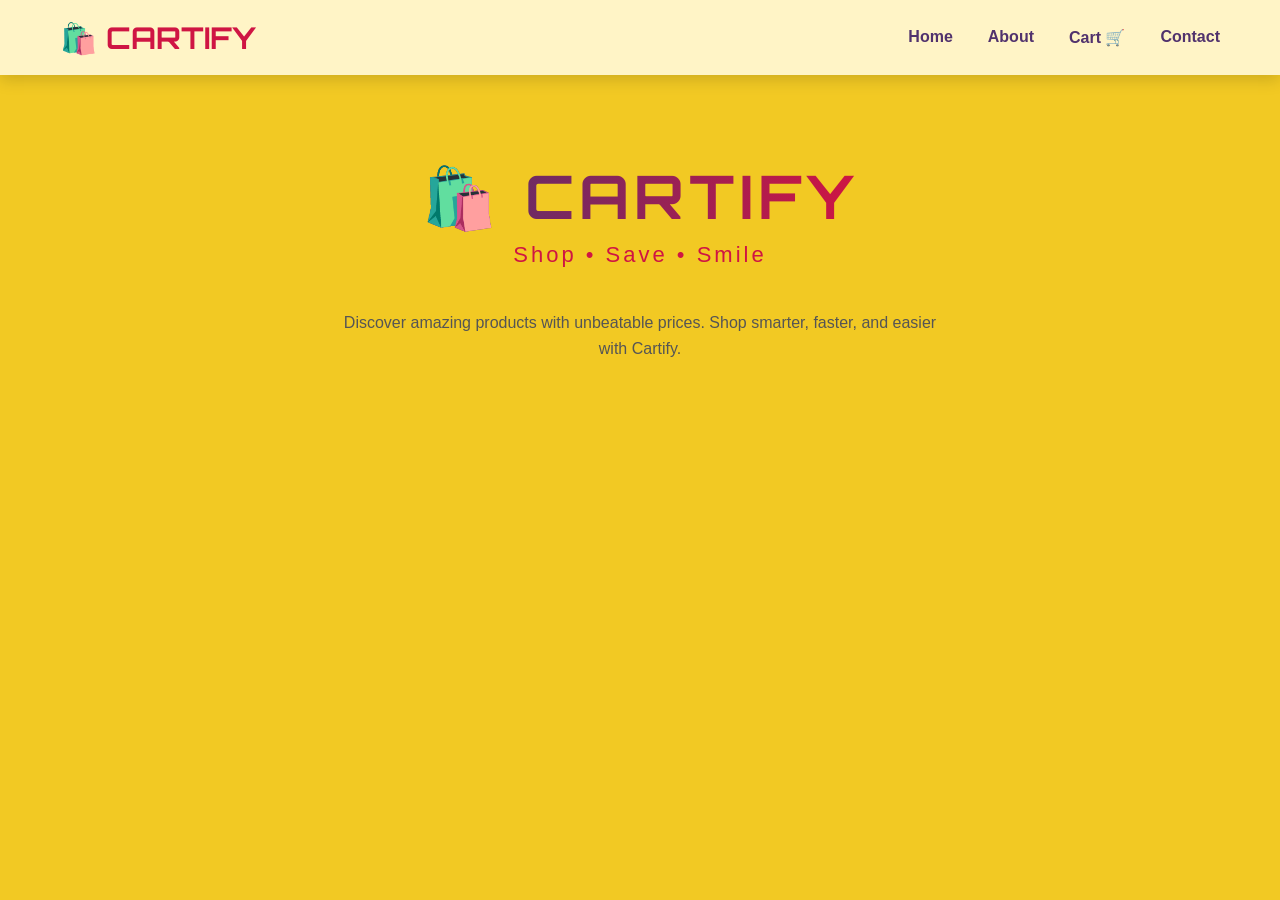
==== commit a72f3b18: "Modification" ====
--- a/index.html
+++ b/index.html
@@ -18,20 +18,11 @@
         </div>
 
     <ul class="nav-links">
-        <li><a href="#">Home</a></li>
-        <li><a href="#">Products</a></li>
+        <li><a href="home.html">Home</a></li>
         <li><a href="about.html">About</a></li>
         <li><a href="#">Cart 🛒</a></li>
-        <li><a href="#">Contact</a></li>
+        <li><a href="contact.html">Contact</a></li>
     </ul>
-        <ul class="nav-links">
-            <li><a href="home.html">Home</a></li>
-            <li><a href="#">Products</a></li>
-            <li><a href="#">Categories</a></li>
-            <li><a href="#">Cart 🛒</a></li>
-            <li><a href="contact.html">Contact</a></li>
-        </ul>
-    </nav>
 </nav>
 
 <section class="hero">
--- a/styles.css
+++ b/styles.css
@@ -529,7 +529,7 @@
     color: #51326D;
     transform: translateX(20px);
 
-
+}
 
 .home-hero{
     min-height:85vh;
@@ -977,6 +977,7 @@
     to{
         background-position:300%;
     }
+}
  /* conatact page css */
 .contact{
     max-width: 700px;
